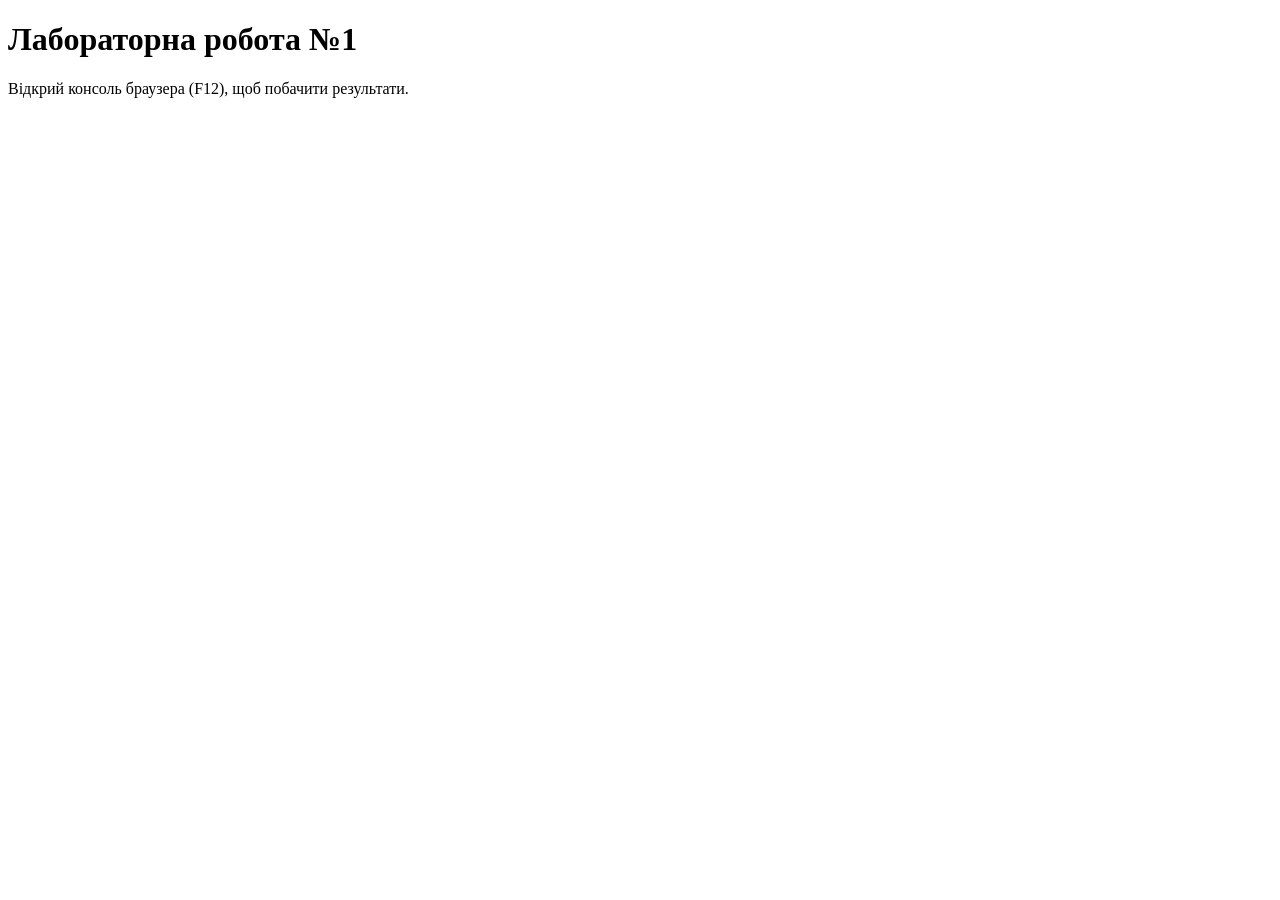
==== lab1/index.html @ c152e486 "Create index.html" ====
<!DOCTYPE html>
<html lang="uk">
<head>
  <meta charset="UTF-8">
  <title>Лабораторна робота №1</title>
</head>
<body>
  <h1>Лабораторна робота №1</h1>
  <p>Відкрий консоль браузера (F12), щоб побачити результати.</p>

  <script>
    console.log("Lab 1 is working");
  </script>
</body>
</html>
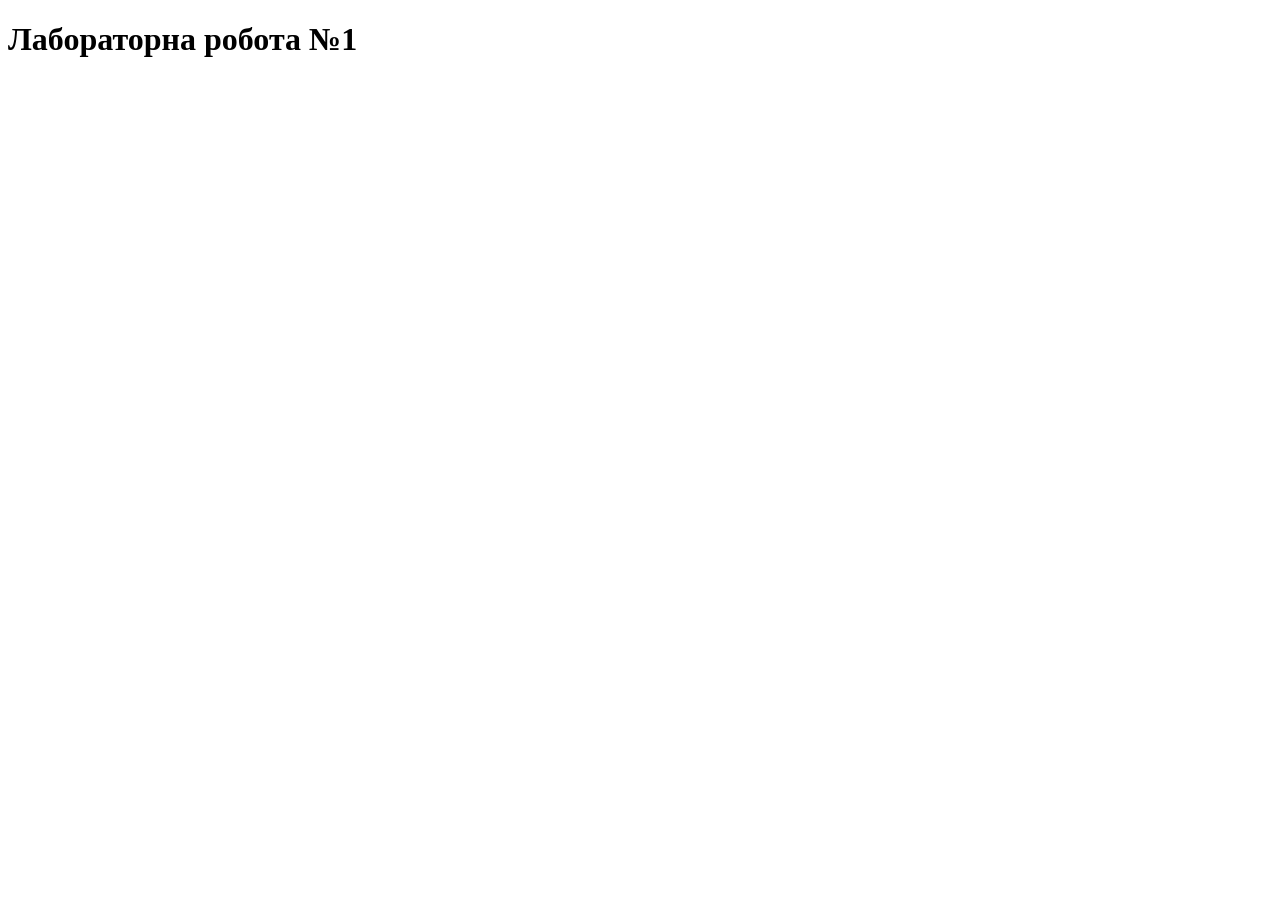
==== commit 9f448254: "Update index.html" ====
--- a/lab1/index.html
+++ b/lab1/index.html
@@ -6,10 +6,91 @@
 </head>
 <body>
   <h1>Лабораторна робота №1</h1>
-  <p>Відкрий консоль браузера (F12), щоб побачити результати.</p>
 
   <script>
-    console.log("Lab 1 is working");
+    console.log("Використання: triangle(value1, type1, value2, type2)");
+    console.log('Типи: "leg", "hypotenuse", "adjacent angle", "opposite angle", "angle"');
+
+    function deg2rad(deg) {
+      return deg * Math.PI / 180;
+    }
+
+    function rad2deg(rad) {
+      return rad * 180 / Math.PI;
+    }
+
+    function triangle(v1, t1, v2, t2) {
+      let a, b, c, alpha, beta;
+
+      if (v1 <= 0 || v2 <= 0) {
+        return "Zero or negative input";
+      }
+
+      let value = [v1, v2];
+      let type = [t1, t2];
+
+      if (
+        (type[0] === "leg" && type[1] === "hypotenuse") ||
+        (type[1] === "leg" && type[0] === "hypotenuse")
+      ) {
+        let leg = type[0] === "leg" ? value[0] : value[1];
+        let hyp = type[0] === "hypotenuse" ? value[0] : value[1];
+
+        if (leg >= hyp) return "Leg must be smaller than hypotenuse";
+
+        a = leg;
+        c = hyp;
+        b = Math.sqrt(c * c - a * a);
+
+        alpha = rad2deg(Math.asin(a / c));
+        beta = 90 - alpha;
+      }
+
+      else if (
+        (type[0] === "opposite angle" && type[1] === "leg") ||
+        (type[1] === "opposite angle" && type[0] === "leg")
+      ) {
+        let angle = type[0] === "opposite angle" ? value[0] : value[1];
+        let leg = type[0] === "leg" ? value[0] : value[1];
+
+        if (angle <= 0 || angle >= 90) return "Angle must be acute";
+
+        alpha = angle;
+        beta = 90 - alpha;
+        a = leg;
+        c = a / Math.sin(deg2rad(alpha));
+        b = Math.sqrt(c * c - a * a);
+      }
+
+      else if (
+        (type[0] === "angle" && type[1] === "hypotenuse") ||
+        (type[1] === "angle" && type[0] === "hypotenuse")
+      ) {
+        let angle = type[0] === "angle" ? value[0] : value[1];
+        let hyp = type[0] === "hypotenuse" ? value[0] : value[1];
+
+        if (angle <= 0 || angle >= 90) return "Angle must be acute";
+
+        alpha = angle;
+        beta = 90 - alpha;
+        c = hyp;
+        a = c * Math.sin(deg2rad(alpha));
+        b = Math.sqrt(c * c - a * a);
+      }
+
+      else {
+        console.log("Невірна комбінація типів. Перечитайте інструкцію.");
+        return "failed";
+      }
+
+      console.log("a =", a);
+      console.log("b =", b);
+      console.log("c =", c);
+      console.log("alpha =", alpha);
+      console.log("beta =", beta);
+
+      return "success";
+    }
   </script>
 </body>
 </html>
